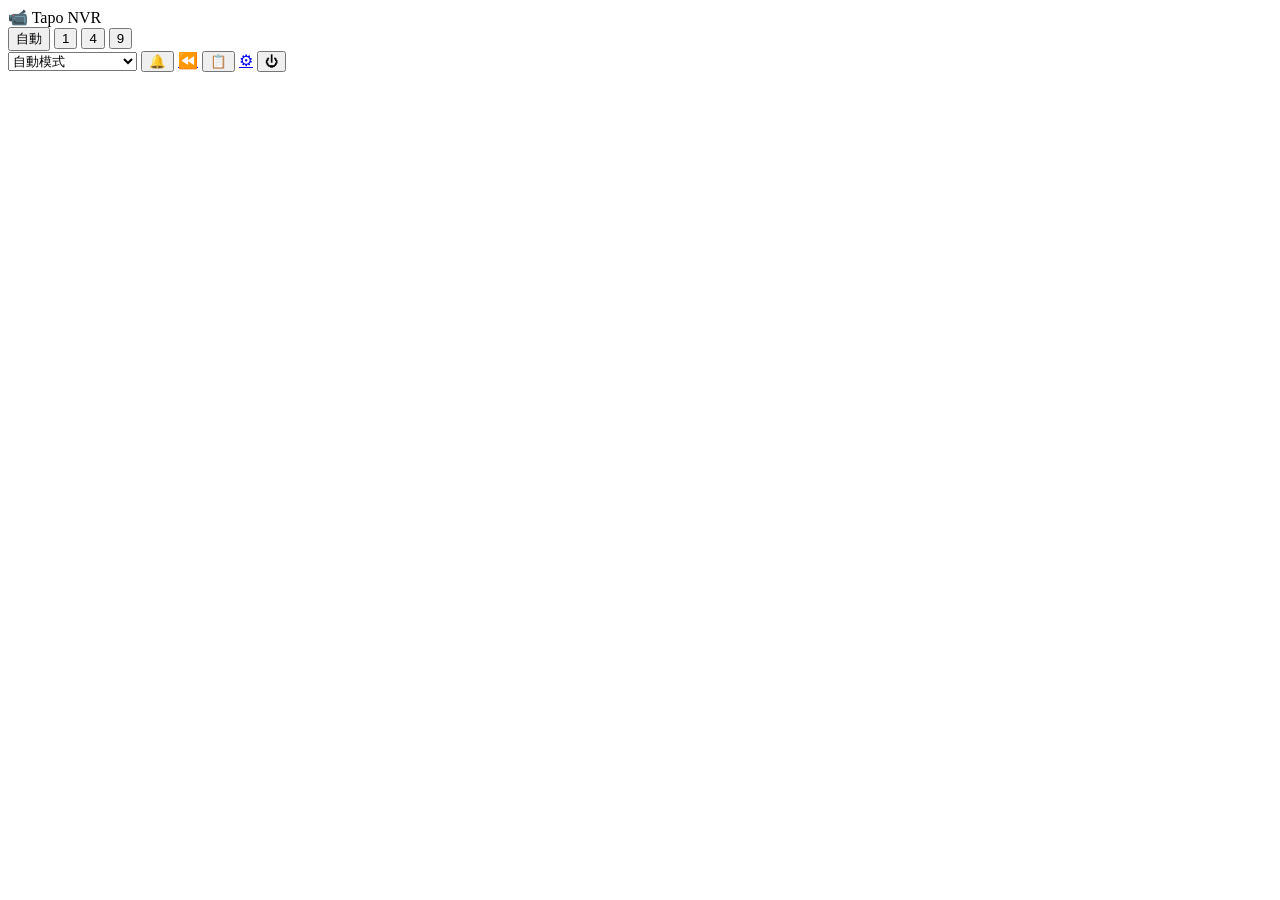
==== web/index.html @ 9eba853e "Tapo NVR 0.3.0: Rust NVR server, web UI and Windows desktop app - Live view (WebRTC/MSE), PTZ and pr" ====
<!DOCTYPE html>
<html lang="zh-Hant">
<head>
  <meta charset="utf-8">
  <meta name="viewport" content="width=device-width, initial-scale=1">
  <title>Tapo NVR</title>
  <link rel="stylesheet" href="/style.css">
  <script src="/i18n.js"></script>
</head>
<body>
  <header class="topbar">
    <div class="brand">📹 Tapo NVR</div>
    <div class="layout-switch" role="group" aria-label="版面">
      <button data-layout="auto" class="active">自動</button>
      <button data-layout="1">1</button>
      <button data-layout="2">4</button>
      <button data-layout="3">9</button>
    </div>
    <div class="spacer"></div>
    <select id="stream-mode" title="串流模式">
      <option value="auto">自動模式</option>
      <option value="webrtc,mse">WebRTC（區網）</option>
      <option value="mse">MSE（外網）</option>
    </select>
    <button id="btn-notify" title="啟用桌面通知">🔔</button>
    <a class="button" href="/playback.html" title="錄影回放">⏪</a>
    <button id="btn-events" title="事件紀錄">📋 <span id="event-count" class="count" hidden>0</span></button>
    <a class="button" href="/settings.html" title="設定">⚙</a>
    <button id="btn-logout" title="登出">⏻</button>
  </header>

  <main id="grid" class="grid"></main>

  <aside id="events" class="drawer" hidden>
    <div class="drawer-head">
      <h2>事件紀錄</h2>
      <select id="event-filter"><option value="">全部攝影機</option></select>
      <button id="btn-events-close">✕</button>
    </div>
    <ul id="event-list" class="event-list"></ul>
  </aside>

  <section id="focus" class="focus" hidden>
    <div class="focus-view">
      <div class="viewport" id="focus-viewport"></div>
      <div id="focus-privacy" class="privacy-cover" hidden>
        <div>🔒 隱私模式已開啟，攝影機已停止拍攝</div>
        <button id="focus-privacy-off">關閉隱私模式</button>
      </div>
      <div class="focus-title"><span id="focus-name" data-no-i18n></span> <span id="focus-mode" class="mode"></span></div>
      <button id="btn-focus-close" class="focus-close">✕</button>
    </div>
    <div class="focus-panel">
      <section id="dev-section">
        <h3>攝影機設定 <button id="dev-refresh" class="link" title="重新讀取">↻</button></h3>
        <p id="dev-missing" class="hint" hidden>
          隱私模式、夜視、偵測靈敏度、移動追蹤、SD 卡等控制，需要 TP-Link 雲端密碼。
          <a href="/settings.html#cameras">前往設定 →</a>
        </p>
        <div id="dev-controls" class="dev-controls">
          <p id="dev-error" class="error" hidden></p>
          <label class="sw">🔒 隱私模式<input type="checkbox" data-dev="privacy"></label>
          <label class="sw">🌙 夜視模式
            <select data-dev="night_vision">
              <option value="auto">自動</option>
              <option value="on">開啟</option>
              <option value="off">關閉</option>
            </select>
          </label>
          <label class="sw">🏃 移動偵測<input type="checkbox" data-dev="motion_detection"></label>
          <label class="sw">　偵測靈敏度
            <select data-dev="motion_sensitivity">
              <option value="low">低</option>
              <option value="medium">中</option>
              <option value="high">高</option>
            </select>
          </label>
          <label class="sw">🧍 人形偵測<input type="checkbox" data-dev="person_detection"></label>
          <label class="sw">🎯 移動追蹤<input type="checkbox" data-dev="auto_track"></label>
          <p id="dev-sd" class="hint pre"></p>
          <p id="dev-model" class="hint"></p>
        </div>
      </section>
      <section id="ptz-section">
        <h3 class="sep">雲台</h3>
        <div class="dpad">
          <button data-pan="-1" data-tilt="1">↖</button>
          <button data-pan="0" data-tilt="1">↑</button>
          <button data-pan="1" data-tilt="1">↗</button>
          <button data-pan="-1" data-tilt="0">←</button>
          <button id="ptz-stop" class="stop">■</button>
          <button data-pan="1" data-tilt="0">→</button>
          <button data-pan="-1" data-tilt="-1">↙</button>
          <button data-pan="0" data-tilt="-1">↓</button>
          <button data-pan="1" data-tilt="-1">↘</button>
        </div>
        <label class="row">速度 <input id="ptz-speed" type="range" min="0.1" max="1" step="0.1" value="0.5"></label>
        <p class="hint">按住方向鍵移動，鍵盤方向鍵也可以</p>
        <h3>預設點</h3>
        <ul id="preset-list" class="preset-list"></ul>
        <form id="preset-form" class="row">
          <input id="preset-name" placeholder="新預設點名稱" maxlength="32" required>
          <button type="submit">儲存目前位置</button>
        </form>
      </section>
      <section>
        <h3>數位變焦 <small>（數位放大，非光學變焦）</small></h3>
        <label class="row"><input id="zoom" type="range" min="1" max="4" step="0.1" value="1"> <span id="zoom-val">1.0×</span></label>
        <p class="hint">滑鼠滾輪縮放、拖曳平移、雙擊還原</p>
      </section>
      <section class="row wrap">
        <button id="btn-audio">🔇 聲音</button>
        <button id="btn-talk" hidden title="需要在攝影機設定填入 TP-Link 雲端密碼">🎙 對講</button>
        <button id="btn-snapshot">📷 截圖</button>
        <button id="btn-playback">⏪ 回放</button>
        <button id="btn-fullscreen">⛶ 全螢幕</button>
      </section>
    </div>
  </section>

  <div id="lightbox" class="lightbox" hidden title="點擊關閉">
    <img id="lightbox-img" alt="">
    <div id="lightbox-caption"></div>
  </div>

  <div id="toasts" class="toasts"></div>

  <script type="module" src="/app.js"></script>
</body>
</html>
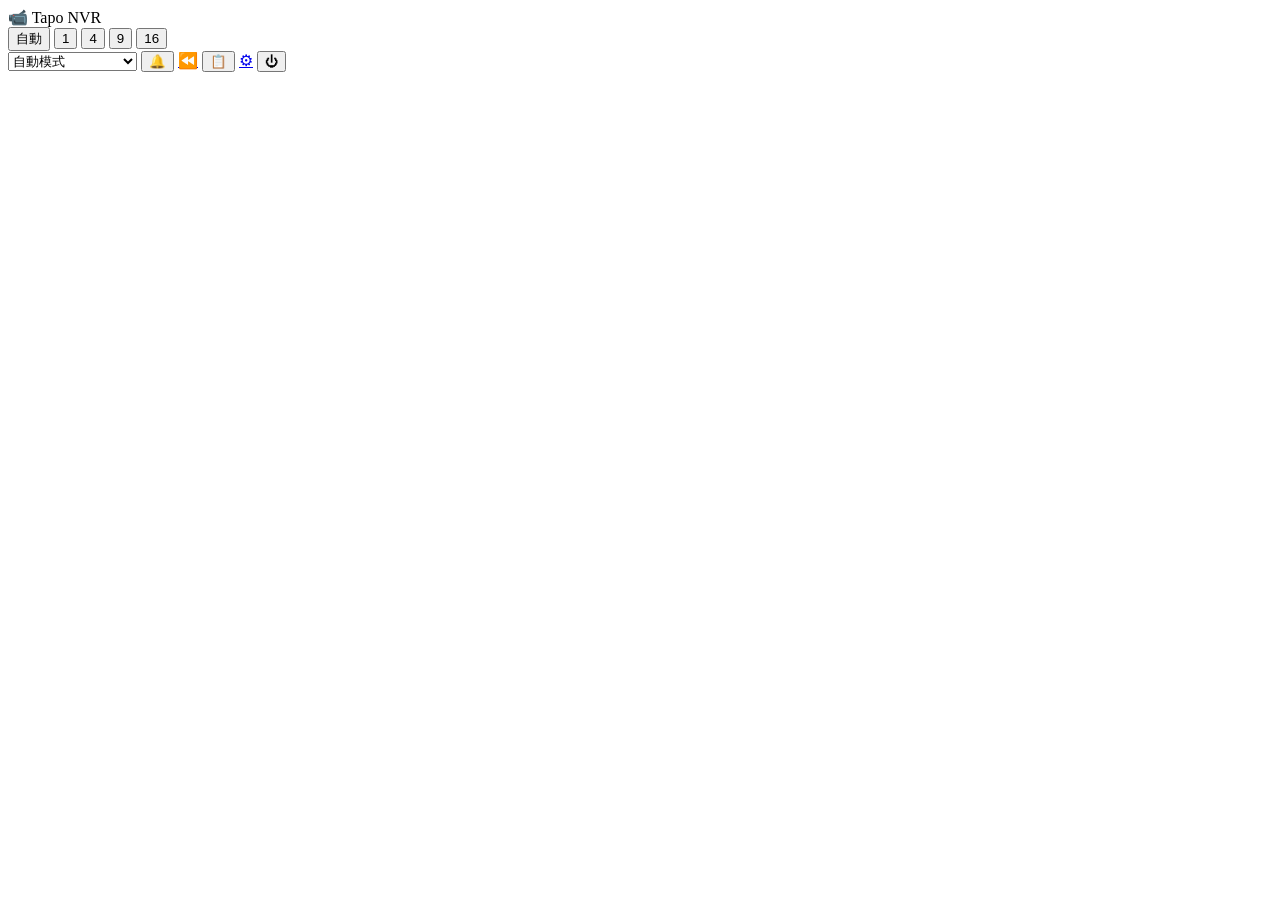
==== commit 015698ec: "Product hardening: re-login after restart, version & update settings, arm/disarm, notification sched" ====
--- a/web/index.html
+++ b/web/index.html
@@ -15,8 +15,11 @@
       <button data-layout="1">1</button>
       <button data-layout="2">4</button>
       <button data-layout="3">9</button>
+      <button data-layout="4">16</button>
     </div>
     <div class="spacer"></div>
+    <span id="app-version" class="app-version" data-no-i18n></span>
+    <button id="btn-arm" title="布防 / 撤防（通知開關）" hidden></button>
     <select id="stream-mode" title="串流模式">
       <option value="auto">自動模式</option>
       <option value="webrtc,mse">WebRTC（區網）</option>
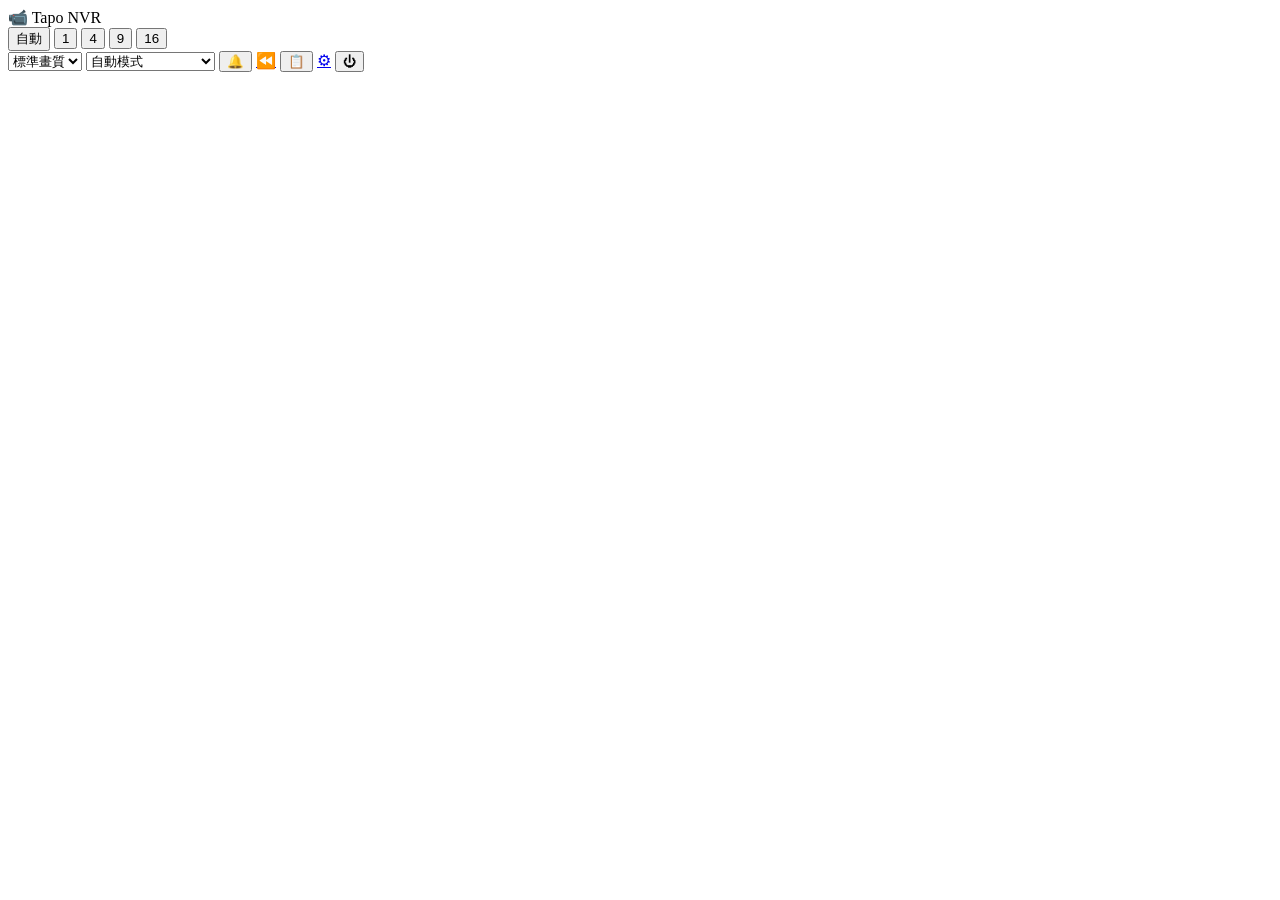
==== commit 9c0f476c: "0.4.3: quality switching (HD/SD) for grid and zoomed view" ====
--- a/web/index.html
+++ b/web/index.html
@@ -20,6 +20,10 @@
     <div class="spacer"></div>
     <span id="app-version" class="app-version" data-no-i18n></span>
     <button id="btn-arm" title="布防 / 撤防（通知開關）" hidden></button>
+    <select id="grid-quality" title="格狀畫面畫質">
+      <option value="sd">標準畫質</option>
+      <option value="hd">高畫質</option>
+    </select>
     <select id="stream-mode" title="串流模式">
       <option value="auto">自動模式</option>
       <option value="webrtc,mse">WebRTC（區網）</option>
@@ -111,8 +115,23 @@
         <label class="row"><input id="zoom" type="range" min="1" max="4" step="0.1" value="1"> <span id="zoom-val">1.0×</span></label>
         <p class="hint">滑鼠滾輪縮放、拖曳平移、雙擊還原</p>
       </section>
+      <section>
+        <h3>畫質</h3>
+        <select id="focus-quality">
+          <option value="auto">自動（區網高畫質、外網標準）</option>
+          <option value="hd">高畫質（2K 主串流）</option>
+          <option value="sd">標準（子串流，省頻寬）</option>
+        </select>
+      </section>
+      <section>
+        <h3>音量</h3>
+        <div class="row volume-row">
+          <button id="btn-audio" title="靜音 / 取消靜音（M）">🔇</button>
+          <input id="volume" type="range" min="0" max="100" step="1" value="80" title="音量（滑鼠滾輪可調整）">
+          <span id="volume-val" class="volume-val" data-no-i18n>80%</span>
+        </div>
+      </section>
       <section class="row wrap">
-        <button id="btn-audio">🔇 聲音</button>
         <button id="btn-talk" hidden title="需要在攝影機設定填入 TP-Link 雲端密碼">🎙 對講</button>
         <button id="btn-snapshot">📷 截圖</button>
         <button id="btn-playback">⏪ 回放</button>
